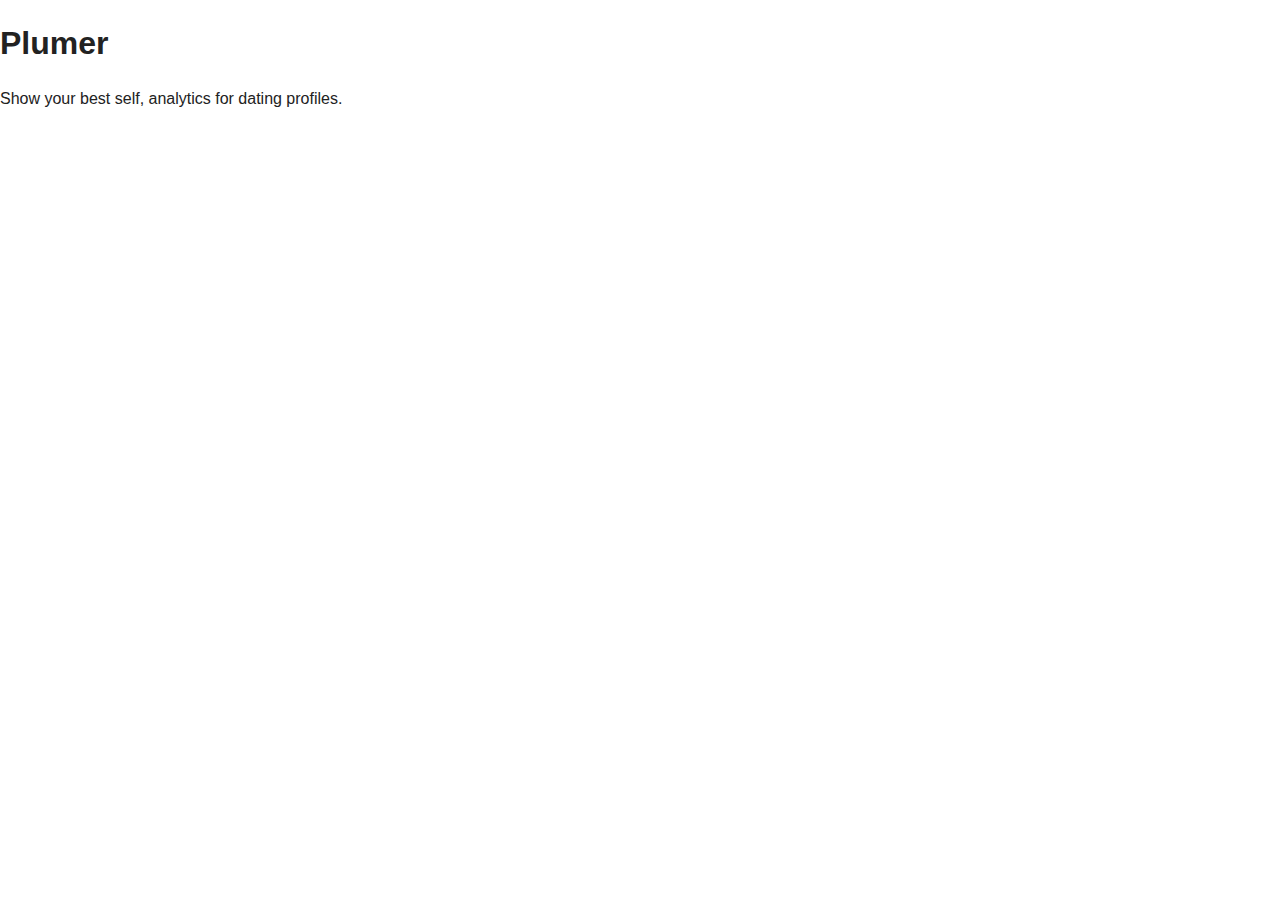
==== index.html @ 4dd09d5c "initial commit" ====
<!DOCTYPE html>
<!--[if lt IE 7]>      <html class="no-js lt-ie9 lt-ie8 lt-ie7"> <![endif]-->
<!--[if IE 7]>         <html class="no-js lt-ie9 lt-ie8"> <![endif]-->
<!--[if IE 8]>         <html class="no-js lt-ie9"> <![endif]-->
<!--[if gt IE 8]><!--> <html class="no-js"> <!--<![endif]-->
    <head>
        <meta charset="utf-8">
        <meta http-equiv="X-UA-Compatible" content="IE=edge,chrome=1">
        <title>Plumer - Show your best self, analytics for dating profiles.</title>
        <meta name="description" content="Show your best self, analytics for dating profiles.">
        <meta name="viewport" content="width=device-width">

        <link rel="stylesheet" href="css/normalize.min.css">
        <link rel="stylesheet" href="css/main.css">

        <script src="js/vendor/modernizr-2.6.2.min.js"></script>
    </head>
    <body>
        <!--[if lt IE 7]>
            <p class="chromeframe">You are using an <strong>outdated</strong> browser. Please <a href="http://browsehappy.com/">upgrade your browser</a> or <a href="http://www.google.com/chromeframe/?redirect=true">activate Google Chrome Frame</a> to improve your experience.</p>
        <![endif]-->

        <main id="main" class="landing">
            <h1>Plumer</h1>
            <p>Show your best self, analytics for dating profiles.</p>
            <div class="sendgrid-subscription-widget signup" data-token="rEuNXNJNJal4iy1xnnyIvzNRmhIlYHrsoon6g5Kjsm1oSSLUEc2aL127V%2BGB5%2FtQ"></div>
            <script>!function(d,s,id){var js,fjs=d.getElementsByTagName(s)[0],p=/^http:/.test(d.location)?'http':'https';if(!d.getElementById(id)){js=d.createElement(s);js.id=id;js.src=p+'://s3.amazonaws.com/subscription-cdn/0.1/widget.min.js';fjs.parentNode.insertBefore(js,fjs);}}(document, 'script', 'sendgrid-subscription-widget-js');</script>
        </main>

        <script src="//ajax.googleapis.com/ajax/libs/jquery/1.10.1/jquery.min.js"></script>
        <script>window.jQuery || document.write('<script src="js/vendor/jquery-1.10.1.min.js"><\/script>')</script>

        <script src="js/main.js"></script>

        <script>
            var _gaq=[['_setAccount','UA-48550289-1'],['_trackPageview']];
            (function(d,t){var g=d.createElement(t),s=d.getElementsByTagName(t)[0];
            g.src='//www.google-analytics.com/ga.js';
            s.parentNode.insertBefore(g,s)}(document,'script'));
        </script>
    </body>
</html>
---- css/main.css ----
/* ==========================================================================
   HTML5 Boilerplate styles - h5bp.com (generated via initializr.com)
   ========================================================================== */

html,
button,
input,
select,
textarea {
    color: #222;
}

body {
    font-size: 1em;
    line-height: 1.4;
}

::-moz-selection {
    background: #b3d4fc;
    text-shadow: none;
}

::selection {
    background: #b3d4fc;
    text-shadow: none;
}

hr {
    display: block;
    height: 1px;
    border: 0;
    border-top: 1px solid #ccc;
    margin: 1em 0;
    padding: 0;
}

img {
    vertical-align: middle;
}

fieldset {
    border: 0;
    margin: 0;
    padding: 0;
}

textarea {
    resize: vertical;
}

.chromeframe {
    margin: 0.2em 0;
    background: #ccc;
    color: #000;
    padding: 0.2em 0;
}


/* ==========================================================================
   Author's custom styles
   ========================================================================== */















/* ==========================================================================
   Media Queries
   ========================================================================== */

@media only screen and (min-width: 35em) {

}

@media print,
       (-o-min-device-pixel-ratio: 5/4),
       (-webkit-min-device-pixel-ratio: 1.25),
       (min-resolution: 120dpi) {

}

/* ==========================================================================
   Helper classes
   ========================================================================== */

.ir {
    background-color: transparent;
    border: 0;
    overflow: hidden;
    *text-indent: -9999px;
}

.ir:before {
    content: "";
    display: block;
    width: 0;
    height: 150%;
}

.hidden {
    display: none !important;
    visibility: hidden;
}

.visuallyhidden {
    border: 0;
    clip: rect(0 0 0 0);
    height: 1px;
    margin: -1px;
    overflow: hidden;
    padding: 0;
    position: absolute;
    width: 1px;
}

.visuallyhidden.focusable:active,
.visuallyhidden.focusable:focus {
    clip: auto;
    height: auto;
    margin: 0;
    overflow: visible;
    position: static;
    width: auto;
}

.invisible {
    visibility: hidden;
}

.clearfix:before,
.clearfix:after {
    content: " ";
    display: table;
}

.clearfix:after {
    clear: both;
}

.clearfix {
    *zoom: 1;
}

/* ==========================================================================
   Print styles
   ========================================================================== */

@media print {
    * {
        background: transparent !important;
        color: #000 !important; /* Black prints faster: h5bp.com/s */
        box-shadow: none !important;
        text-shadow: none !important;
    }

    a,
    a:visited {
        text-decoration: underline;
    }

    a[href]:after {
        content: " (" attr(href) ")";
    }

    abbr[title]:after {
        content: " (" attr(title) ")";
    }

    /*
     * Don't show links for images, or javascript/internal links
     */

    .ir a:after,
    a[href^="javascript:"]:after,
    a[href^="#"]:after {
        content: "";
    }

    pre,
    blockquote {
        border: 1px solid #999;
        page-break-inside: avoid;
    }

    thead {
        display: table-header-group; /* h5bp.com/t */
    }

    tr,
    img {
        page-break-inside: avoid;
    }

    img {
        max-width: 100% !important;
    }

    @page {
        margin: 0.5cm;
    }

    p,
    h2,
    h3 {
        orphans: 3;
        widows: 3;
    }

    h2,
    h3 {
        page-break-after: avoid;
    }
}
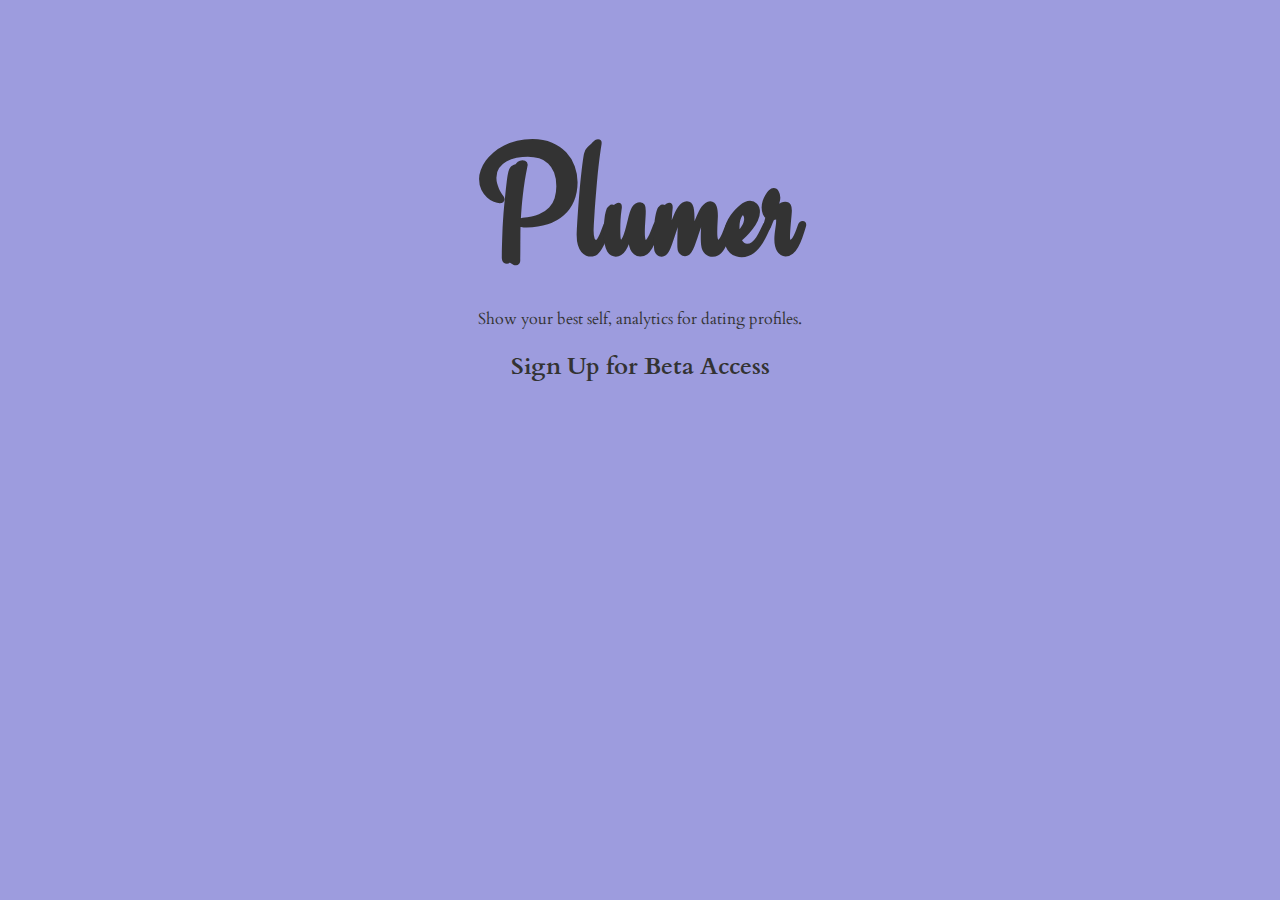
==== commit d9ee3501: "styled" ====
--- a/index.html
+++ b/index.html
@@ -3,40 +3,48 @@
 <!--[if IE 7]>         <html class="no-js lt-ie9 lt-ie8"> <![endif]-->
 <!--[if IE 8]>         <html class="no-js lt-ie9"> <![endif]-->
 <!--[if gt IE 8]><!--> <html class="no-js"> <!--<![endif]-->
-    <head>
-        <meta charset="utf-8">
-        <meta http-equiv="X-UA-Compatible" content="IE=edge,chrome=1">
-        <title>Plumer - Show your best self, analytics for dating profiles.</title>
-        <meta name="description" content="Show your best self, analytics for dating profiles.">
-        <meta name="viewport" content="width=device-width">
+	<head>
+		<meta charset="utf-8">
+		<meta http-equiv="X-UA-Compatible" content="IE=edge,chrome=1">
+		<title>Plumer - Show your best self, analytics for dating profiles.</title>
+		<meta name="description" content="Show your best self, analytics for dating profiles.">
+		<meta name="viewport" content="width=device-width">
 
-        <link rel="stylesheet" href="css/normalize.min.css">
-        <link rel="stylesheet" href="css/main.css">
+		<link rel="stylesheet" href="css/normalize.min.css">
+	
+		<link href='http://fonts.googleapis.com/css?family=Engagement' rel='stylesheet' type='text/css'>
+		<link href='http://fonts.googleapis.com/css?family=Cardo:400,700' rel='stylesheet' type='text/css'>
 
-        <script src="js/vendor/modernizr-2.6.2.min.js"></script>
-    </head>
-    <body>
-        <!--[if lt IE 7]>
-            <p class="chromeframe">You are using an <strong>outdated</strong> browser. Please <a href="http://browsehappy.com/">upgrade your browser</a> or <a href="http://www.google.com/chromeframe/?redirect=true">activate Google Chrome Frame</a> to improve your experience.</p>
-        <![endif]-->
+		<link rel="stylesheet" href="css/main.css">
 
-        <main id="main" class="landing">
-            <h1>Plumer</h1>
-            <p>Show your best self, analytics for dating profiles.</p>
-            <div class="sendgrid-subscription-widget signup" data-token="rEuNXNJNJal4iy1xnnyIvzNRmhIlYHrsoon6g5Kjsm1oSSLUEc2aL127V%2BGB5%2FtQ"></div>
-            <script>!function(d,s,id){var js,fjs=d.getElementsByTagName(s)[0],p=/^http:/.test(d.location)?'http':'https';if(!d.getElementById(id)){js=d.createElement(s);js.id=id;js.src=p+'://s3.amazonaws.com/subscription-cdn/0.1/widget.min.js';fjs.parentNode.insertBefore(js,fjs);}}(document, 'script', 'sendgrid-subscription-widget-js');</script>
-        </main>
+		<script src="js/vendor/modernizr-2.6.2.min.js"></script>
+	</head>
+	<body>
+		<!--[if lt IE 7]>
+			<p class="chromeframe">You are using an <strong>outdated</strong> browser. Please <a href="http://browsehappy.com/">upgrade your browser</a> or <a href="http://www.google.com/chromeframe/?redirect=true">activate Google Chrome Frame</a> to improve your experience.</p>
+		<![endif]-->
 
-        <script src="//ajax.googleapis.com/ajax/libs/jquery/1.10.1/jquery.min.js"></script>
-        <script>window.jQuery || document.write('<script src="js/vendor/jquery-1.10.1.min.js"><\/script>')</script>
+		<main id="main" class="landing">
+			<h1>Plumer</h1>
+			<p>Show your best self, analytics for dating profiles.</p>
 
-        <script src="js/main.js"></script>
+			<div id="beta-signup">
+				<h2>Sign Up for Beta Access</h2>
+				<div class="sendgrid-subscription-widget" id="signup-form" data-token="rEuNXNJNJal4iy1xnnyIvzNRmhIlYHrsoon6g5Kjsm1oSSLUEc2aL127V%2BGB5%2FtQ" data-message-unprocessed="Unfortunately, we were unable to process your signup. Please try again." data-message-success="Thanks for signing up!" data-submit-text="Signup"></div>
+				<script>!function(d,s,id){var js,fjs=d.getElementsByTagName(s)[0],p=/^http:/.test(d.location)?'http':'https';if(!d.getElementById(id)){js=d.createElement(s);js.id=id;js.src=p+'://s3.amazonaws.com/subscription-cdn/0.1/widget.min.js';fjs.parentNode.insertBefore(js,fjs);}}(document, 'script', 'sendgrid-subscription-widget-js');</script>
+			</div>
+		</main>
 
-        <script>
-            var _gaq=[['_setAccount','UA-48550289-1'],['_trackPageview']];
-            (function(d,t){var g=d.createElement(t),s=d.getElementsByTagName(t)[0];
-            g.src='//www.google-analytics.com/ga.js';
-            s.parentNode.insertBefore(g,s)}(document,'script'));
-        </script>
-    </body>
+		<script src="//ajax.googleapis.com/ajax/libs/jquery/1.10.1/jquery.min.js"></script>
+		<script>window.jQuery || document.write('<script src="js/vendor/jquery-1.10.1.min.js"><\/script>')</script>
+
+		<script src="js/main.js"></script>
+
+		<script>
+			var _gaq=[['_setAccount','UA-48550289-1'],['_trackPageview']];
+			(function(d,t){var g=d.createElement(t),s=d.getElementsByTagName(t)[0];
+			g.src='//www.google-analytics.com/ga.js';
+			s.parentNode.insertBefore(g,s)}(document,'script'));
+		</script>
+	</body>
 </html>
--- a/css/main.css
+++ b/css/main.css
@@ -7,52 +7,52 @@
 input,
 select,
 textarea {
-    color: #222;
+	color: #222;
 }
 
 body {
-    font-size: 1em;
-    line-height: 1.4;
+	font-size: 1em;
+	line-height: 1.4;
 }
 
 ::-moz-selection {
-    background: #b3d4fc;
-    text-shadow: none;
+	background: #b3d4fc;
+	text-shadow: none;
 }
 
 ::selection {
-    background: #b3d4fc;
-    text-shadow: none;
+	background: #b3d4fc;
+	text-shadow: none;
 }
 
 hr {
-    display: block;
-    height: 1px;
-    border: 0;
-    border-top: 1px solid #ccc;
-    margin: 1em 0;
-    padding: 0;
+	display: block;
+	height: 1px;
+	border: 0;
+	border-top: 1px solid #ccc;
+	margin: 1em 0;
+	padding: 0;
 }
 
 img {
-    vertical-align: middle;
+	vertical-align: middle;
 }
 
 fieldset {
-    border: 0;
-    margin: 0;
-    padding: 0;
+	border: 0;
+	margin: 0;
+	padding: 0;
 }
 
 textarea {
-    resize: vertical;
+	resize: vertical;
 }
 
 .chromeframe {
-    margin: 0.2em 0;
-    background: #ccc;
-    color: #000;
-    padding: 0.2em 0;
+	margin: 0.2em 0;
+	background: #ccc;
+	color: #000;
+	padding: 0.2em 0;
 }
 
 
@@ -60,13 +60,85 @@
    Author's custom styles
    ========================================================================== */
 
-
-
-
-
-
-
-
+* {
+	font-family: 'Cardo', serif;
+}
+
+body {
+	background: #9D9CDE;
+	color: #333;
+}
+
+#main {
+	max-width: 600px;
+	margin: 10% auto;
+	text-align: center;
+}
+
+h1 {
+	font-family: 'Engagement', cursive;
+	font-size: 10em;
+	line-height: 1;
+	margin: 0;
+}
+
+h2 {
+	font-weight: bold;
+}
+
+p {
+	margin: 20px 0;
+}
+
+#signup-form {
+	margin-top: 10px;
+}
+
+#signup-form label {
+	display: block;
+}
+
+#signup-form label span {
+	display: none;
+}
+
+#signup-form input[name=email] {
+	border: none;
+	border-bottom: 1px solid #333;
+	padding: 6px;
+	text-align: center;
+	background: none;
+	color: #333;
+	font-family: 'Cardo', serif;
+	width: 50%;
+}
+
+#signup-form input[name=email]::-webkit-input-placeholder { color:#eee; }
+#signup-form input[name=email]::-moz-placeholder { color:#eee; } /* firefox 19+ */
+#signup-form input[name=email]:-ms-input-placeholder { color:#eee; } /* ie */
+#signup-form input[name=email]input:-moz-placeholder { color:#eee; }
+#signup-form input[name=email]input:placeholder { color:#eee; }
+
+#signup-form input[type=submit] {
+	display: block;
+	margin: 20px auto;
+	font-family: 'Cardo', serif;
+	border: none;
+	padding: 10px 50px;
+	background: #726eaf;
+	color: #fff;
+	border-radius: 30px;
+}
+
+
+body.subscribed #signup-form input {
+	display: none;
+}
+
+
+#signup-form.sendgrid-subscription-widget div.response {
+	color: #eee;
+}
 
 
 
@@ -83,9 +155,9 @@
 }
 
 @media print,
-       (-o-min-device-pixel-ratio: 5/4),
-       (-webkit-min-device-pixel-ratio: 1.25),
-       (min-resolution: 120dpi) {
+	   (-o-min-device-pixel-ratio: 5/4),
+	   (-webkit-min-device-pixel-ratio: 1.25),
+	   (min-resolution: 120dpi) {
 
 }
 
@@ -94,61 +166,61 @@
    ========================================================================== */
 
 .ir {
-    background-color: transparent;
-    border: 0;
-    overflow: hidden;
-    *text-indent: -9999px;
+	background-color: transparent;
+	border: 0;
+	overflow: hidden;
+	*text-indent: -9999px;
 }
 
 .ir:before {
-    content: "";
-    display: block;
-    width: 0;
-    height: 150%;
+	content: "";
+	display: block;
+	width: 0;
+	height: 150%;
 }
 
 .hidden {
-    display: none !important;
-    visibility: hidden;
+	display: none !important;
+	visibility: hidden;
 }
 
 .visuallyhidden {
-    border: 0;
-    clip: rect(0 0 0 0);
-    height: 1px;
-    margin: -1px;
-    overflow: hidden;
-    padding: 0;
-    position: absolute;
-    width: 1px;
+	border: 0;
+	clip: rect(0 0 0 0);
+	height: 1px;
+	margin: -1px;
+	overflow: hidden;
+	padding: 0;
+	position: absolute;
+	width: 1px;
 }
 
 .visuallyhidden.focusable:active,
 .visuallyhidden.focusable:focus {
-    clip: auto;
-    height: auto;
-    margin: 0;
-    overflow: visible;
-    position: static;
-    width: auto;
+	clip: auto;
+	height: auto;
+	margin: 0;
+	overflow: visible;
+	position: static;
+	width: auto;
 }
 
 .invisible {
-    visibility: hidden;
+	visibility: hidden;
 }
 
 .clearfix:before,
 .clearfix:after {
-    content: " ";
-    display: table;
+	content: " ";
+	display: table;
 }
 
 .clearfix:after {
-    clear: both;
+	clear: both;
 }
 
 .clearfix {
-    *zoom: 1;
+	*zoom: 1;
 }
 
 /* ==========================================================================
@@ -156,68 +228,68 @@
    ========================================================================== */
 
 @media print {
-    * {
-        background: transparent !important;
-        color: #000 !important; /* Black prints faster: h5bp.com/s */
-        box-shadow: none !important;
-        text-shadow: none !important;
-    }
-
-    a,
-    a:visited {
-        text-decoration: underline;
-    }
-
-    a[href]:after {
-        content: " (" attr(href) ")";
-    }
-
-    abbr[title]:after {
-        content: " (" attr(title) ")";
-    }
-
-    /*
-     * Don't show links for images, or javascript/internal links
-     */
-
-    .ir a:after,
-    a[href^="javascript:"]:after,
-    a[href^="#"]:after {
-        content: "";
-    }
-
-    pre,
-    blockquote {
-        border: 1px solid #999;
-        page-break-inside: avoid;
-    }
-
-    thead {
-        display: table-header-group; /* h5bp.com/t */
-    }
-
-    tr,
-    img {
-        page-break-inside: avoid;
-    }
-
-    img {
-        max-width: 100% !important;
-    }
-
-    @page {
-        margin: 0.5cm;
-    }
-
-    p,
-    h2,
-    h3 {
-        orphans: 3;
-        widows: 3;
-    }
-
-    h2,
-    h3 {
-        page-break-after: avoid;
-    }
+	* {
+		background: transparent !important;
+		color: #000 !important; /* Black prints faster: h5bp.com/s */
+		box-shadow: none !important;
+		text-shadow: none !important;
+	}
+
+	a,
+	a:visited {
+		text-decoration: underline;
+	}
+
+	a[href]:after {
+		content: " (" attr(href) ")";
+	}
+
+	abbr[title]:after {
+		content: " (" attr(title) ")";
+	}
+
+	/*
+	 * Don't show links for images, or javascript/internal links
+	 */
+
+	.ir a:after,
+	a[href^="javascript:"]:after,
+	a[href^="#"]:after {
+		content: "";
+	}
+
+	pre,
+	blockquote {
+		border: 1px solid #999;
+		page-break-inside: avoid;
+	}
+
+	thead {
+		display: table-header-group; /* h5bp.com/t */
+	}
+
+	tr,
+	img {
+		page-break-inside: avoid;
+	}
+
+	img {
+		max-width: 100% !important;
+	}
+
+	@page {
+		margin: 0.5cm;
+	}
+
+	p,
+	h2,
+	h3 {
+		orphans: 3;
+		widows: 3;
+	}
+
+	h2,
+	h3 {
+		page-break-after: avoid;
+	}
 }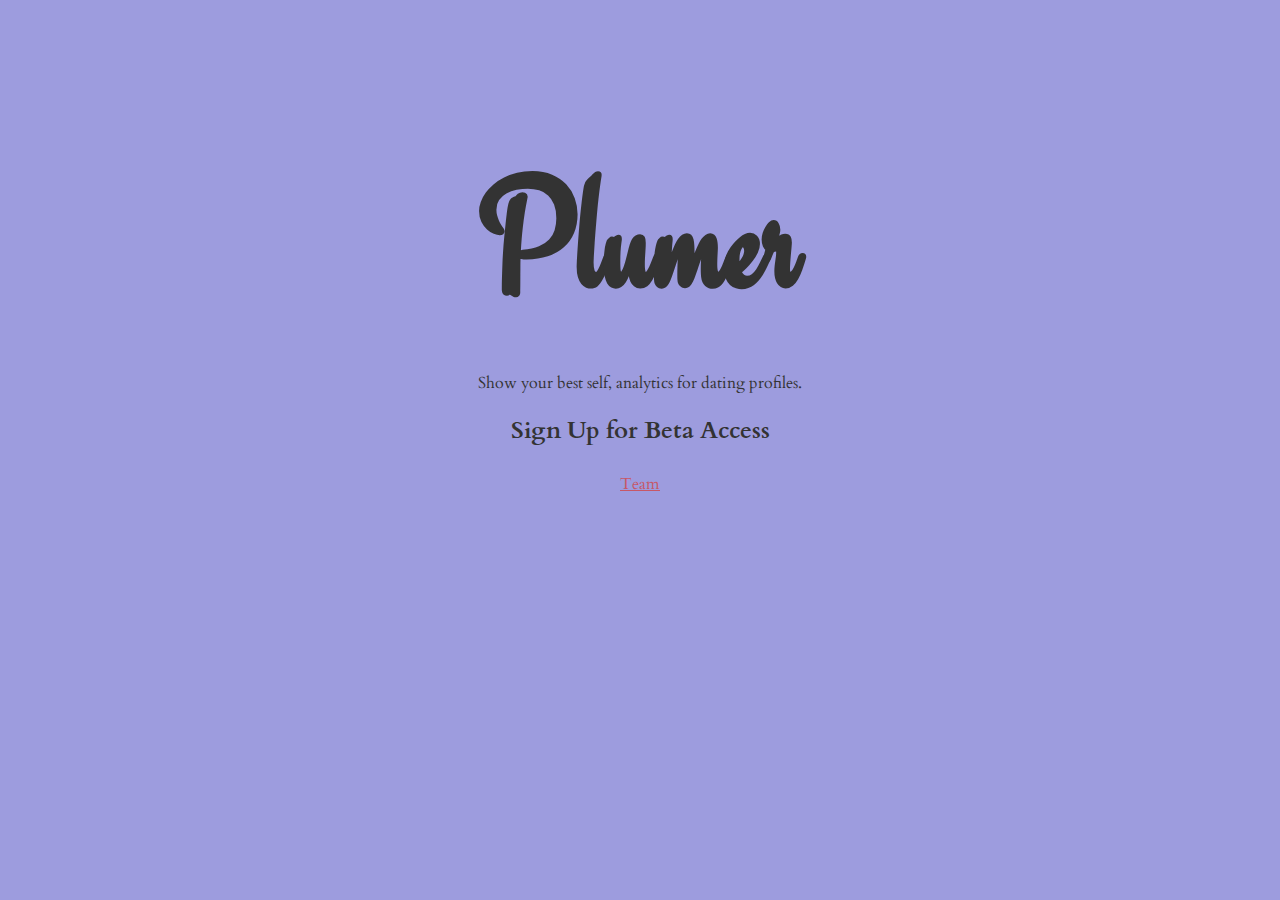
==== commit d828bd61: "added team & refactored site to be several pages" ====
--- a/index.html
+++ b/index.html
@@ -19,12 +19,12 @@
 
 		<script src="js/vendor/modernizr-2.6.2.min.js"></script>
 	</head>
-	<body>
+	<body class="landing">
 		<!--[if lt IE 7]>
 			<p class="chromeframe">You are using an <strong>outdated</strong> browser. Please <a href="http://browsehappy.com/">upgrade your browser</a> or <a href="http://www.google.com/chromeframe/?redirect=true">activate Google Chrome Frame</a> to improve your experience.</p>
 		<![endif]-->
 
-		<main id="main" class="landing">
+		<main id="main">
 			<h1>Plumer</h1>
 			<p>Show your best self, analytics for dating profiles.</p>
 
@@ -33,12 +33,18 @@
 				<div class="sendgrid-subscription-widget" id="signup-form" data-token="rEuNXNJNJal4iy1xnnyIvzNRmhIlYHrsoon6g5Kjsm1oSSLUEc2aL127V%2BGB5%2FtQ" data-message-unprocessed="Unfortunately, we were unable to process your signup. Please try again." data-message-success="Thanks for signing up!" data-submit-text="Signup"></div>
 				<script>!function(d,s,id){var js,fjs=d.getElementsByTagName(s)[0],p=/^http:/.test(d.location)?'http':'https';if(!d.getElementById(id)){js=d.createElement(s);js.id=id;js.src=p+'://s3.amazonaws.com/subscription-cdn/0.1/widget.min.js';fjs.parentNode.insertBefore(js,fjs);}}(document, 'script', 'sendgrid-subscription-widget-js');</script>
 			</div>
+			<nav>
+				<ul>
+					<li><a href="team.html">Team</a></li>
+				</ul>
+			</nav>
 		</main>
 
 		<script src="//ajax.googleapis.com/ajax/libs/jquery/1.10.1/jquery.min.js"></script>
 		<script>window.jQuery || document.write('<script src="js/vendor/jquery-1.10.1.min.js"><\/script>')</script>
 
-		<script src="js/main.js"></script>
+		<script src="js/vendor/jquery.konami.min.js"></script>
+		<script src="js/landing.js"></script>
 
 		<script>
 			var _gaq=[['_setAccount','UA-48550289-1'],['_trackPageview']];
--- a/css/main.css
+++ b/css/main.css
@@ -60,6 +60,8 @@
    Author's custom styles
    ========================================================================== */
 
+/* ALT: #C75766 */
+
 * {
 	font-family: 'Cardo', serif;
 }
@@ -72,13 +74,16 @@
 #main {
 	max-width: 600px;
 	margin: 10% auto;
+	padding: 0 10px;
+}
+
+h1, h2, h3, h4 {
 	text-align: center;
 }
 
 h1 {
 	font-family: 'Engagement', cursive;
-	font-size: 10em;
-	line-height: 1;
+	font-size: 5em;
 	margin: 0;
 }
 
@@ -88,6 +93,39 @@
 
 p {
 	margin: 20px 0;
+}
+
+a {
+	color: #C75766;
+}
+
+a:hover {
+	text-decoration: none;
+}
+
+.center {
+	text-align: center;
+}
+
+nav ul, nav li {
+	list-style: none;
+	margin: 0;
+	padding: 0;
+}
+
+nav li {
+	display: inline-block;
+	margin: 5px 10px;
+}
+
+/* Landing Page */
+
+.landing #main {
+	text-align: center;
+}
+
+.landing h1 {
+	font-size: 10em;
 }
 
 #signup-form {
@@ -118,6 +156,17 @@
 #signup-form input[name=email]:-ms-input-placeholder { color:#eee; } /* ie */
 #signup-form input[name=email]input:-moz-placeholder { color:#eee; }
 #signup-form input[name=email]input:placeholder { color:#eee; }
+
+#signup-form input[name=email]:focus::-webkit-input-placeholder { color:transparent; }
+#signup-form input[name=email]:focus::-moz-placeholder { color:transparent; } /* firefox 19+ */
+#signup-form input[name=email]:focus:-ms-input-placeholder { color:transparent; } /* ie */
+#signup-form input[name=email]:focusinput:-moz-placeholder { color:transparent; }
+#signup-form input[name=email]:focusinput:placeholder { color:transparent; }
+
+#signup-form input[name=email]:focus {
+	outline: none;
+	border-color: #eee;
+}
 
 #signup-form input[type=submit] {
 	display: block;
@@ -128,6 +177,13 @@
 	background: #726eaf;
 	color: #fff;
 	border-radius: 30px;
+	box-shadow: 1px 1px #514b87;
+}
+
+#signup-form input[type=submit]:hover {
+	position: relative;
+	top: 1px;
+	box-shadow: 0 0;
 }
 
 
@@ -141,18 +197,57 @@
 }
 
 
-
-
-
+body.rockin {
+	background-image : url(../img/a-b-image.gif);
+	background-size : cover;
+}
+
+body.rockin * {
+	color: #fff;
+	text-shadow: 1px 1px 20px #333;
+}
+
+
+/* About Page */
+
+
+/* Team Page */
+
+#team {
+	list-style: none;
+	padding: 0;
+	margin: 0;
+}
+
+#team li.clear {
+	display: block;
+	clear: both;
+}
+
+#team li.member {
+	width: 280px;
+	float: left;
+	text-align: center;
+	margin: 30px 10px;
+	padding: 0;
+}
+
+#team li.member img {
+	display: block;
+	max-width: 150px;
+	border-radius: 300px;
+	margin: 2px auto;
+}
+
+#team li h3 a {
+	color: #333;
+	text-decoration: none;
+}
 
 
 /* ==========================================================================
    Media Queries
    ========================================================================== */
-
-@media only screen and (min-width: 35em) {
-
-}
 
 @media print,
 	   (-o-min-device-pixel-ratio: 5/4),
